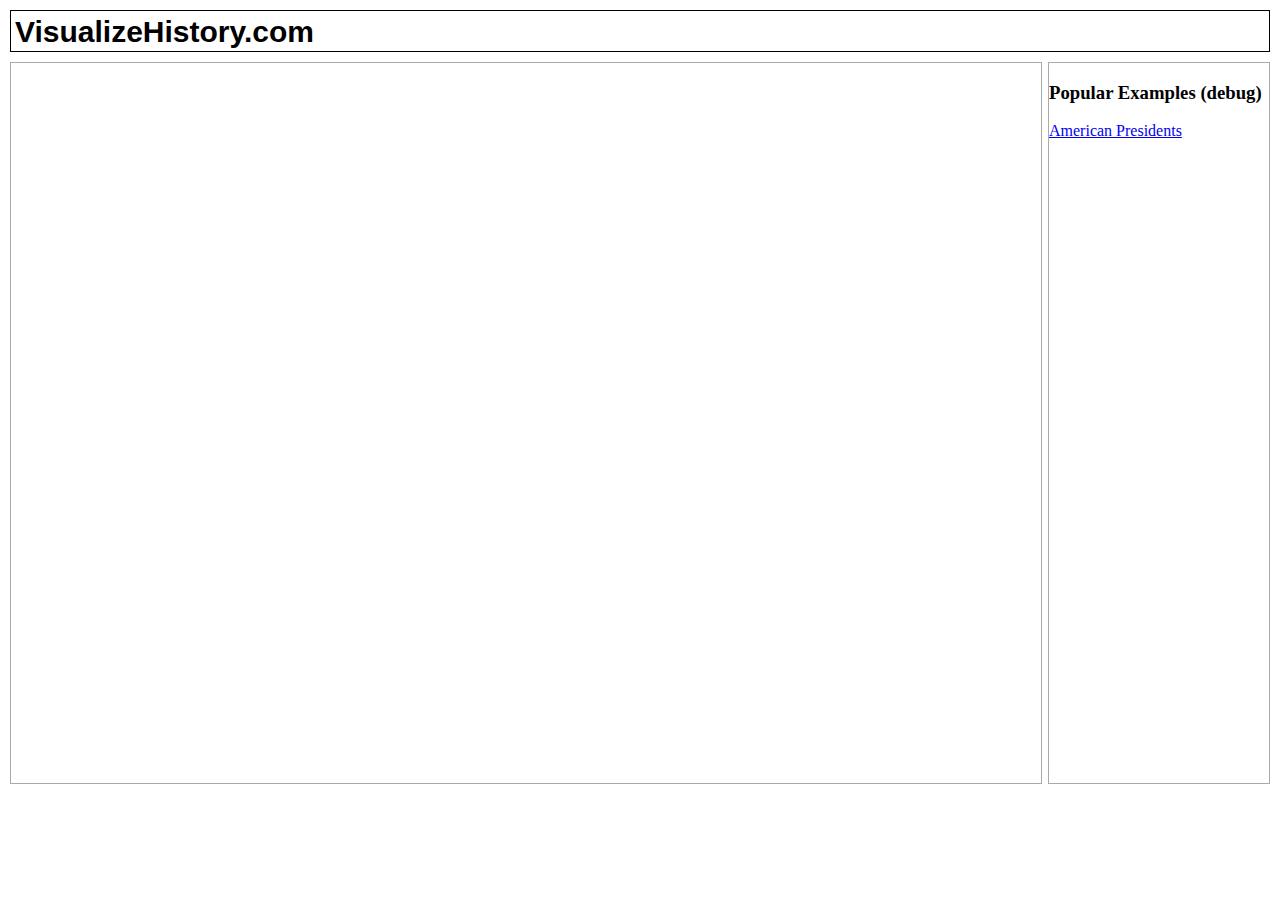
==== index.html @ 4117a621 "Added hard-coded link to "American Presidents"" ====
<!DOCTYPE html PUBLIC "-//W3C//DTD XHTML 1.0 Transitional//EN"
    "http://www.w3.org/TR/xhtml1/DTD/xhtml1-transitional.dtd">
<html xmlns="http://www.w3.org/1999/xhtml">
<head>
	<title>VisualizeHistory.com</title>
	<link rel="stylesheet" type="text/css" href="css/styles.css" />

	<!-- Yahoo! User Interface core -->
	<script src="http://yui.yahooapis.com/2.3.1/build/yahoo-dom-event/yahoo-dom-event.js" type="text/javascript"></script>
	<script src="http://yui.yahooapis.com/2.3.1/build/element/element-beta-min.js" type="text/javascript"></script>

	<!-- Specific Yahoo! API requirements -->
	<script src="http://yui.yahooapis.com/2.3.1/build/animation/animation-min.js" type="text/javascript"></script>
	<script src="http://yui.yahooapis.com/2.3.1/build/dragdrop/dragdrop-min.js" type="text/javascript"></script>
	<script src="http://yui.yahooapis.com/2.3.1/build/slider/slider-min.js" type="text/javascript"></script>
	
	<!-- Google Maps API -->
	<script src="http://maps.google.com/maps?file=api&amp;v=2&amp;key=ABQIAAAAbNpbJQzOmQ3LpYb48UbbNxSZT5Tpn1taJFQH4Y5Wf2aA8FIGoRR00-ePrq_DDT5-FUNm7KoXKkB1lQ" type="text/javascript"></script>

	<!-- Open sourced LabeledMarker for Google Maps -->
	<script src="js/labeledmarker.js" type="text/javascript"></script>

	<!-- vishis-specific scripts -->
	<script src="js/cookie.js" type="text/javascript"></script>
	<script src="js/map.js" type="text/javascript"></script>
	<script src="js/nav.js" type="text/javascript"></script>
	<script src="js/slider.js" type="text/javascript"></script>
	<script src="js/server.js" type="text/javascript"></script>
	<script src="js/JSON.js" type="text/javascript"></script>
	<script src="js/vishis.js" type="text/javascript"></script>


</head>
<body class="sidebar-right" onload="load()" onunload="unload()">
  <div id="header">
	<h1>VisualizeHistory.com</h1>
  </div>
  <div id="content">
	<div id="viewing-panel">
		<div id="map"></div>
	</div>
	<div id="nav-panel">
		<h3>Popular Examples (debug)</h3>
		<a href="javascript:void(0);" onclick="Server.search('American Presidents', nav.addTopic, nav);">American Presidents</a>
	</div>
  </div>
 
<script type="text/javascript">
var gaJsHost = (("https:" == document.location.protocol) ? "https://ssl." : "http://www.");
document.write(unescape("%3Cscript src='" + gaJsHost + "google-analytics.com/ga.js' type='text/javascript'%3E%3C/script%3E"));
</script>
<script type="text/javascript">
var pageTracker = _gat._getTracker("UA-2026299-2");
pageTracker._initData();
pageTracker._trackPageview();
</script>
  </body>
</html>
---- css/styles.css ----
/* Main styles */
html { overflow: hidden; }

html, body {
	margin: 0;
	padding: 0;
	height: 100%;
}

body { margin: 10px; }

#content {
	margin-top: 10px;
	position: relative;
	height:80%;
}

#map {
	position: absolute;
	top: 0;
	left: 0;
	width: 100%;
	height: 100%;
	border: 1px solid #aaa;
}

#viewing-panel {
	position: relative;
	height: 100%;
}

#nav-panel {
	position: absolute;
	border: 1px solid #aaa;
	top: 0;
	width: 220px;
	height: 100%;
	overflow: auto;
}

body.sidebar-right #viewing-panel { margin-right: 230px; }
body.sidebar-right #nav-panel { right: 0; }

body.nosidebar #viewing-panel { margin: 0; }
body.nosidebar #nav-panel { display: none; }

#header {
	background: white;
	padding: 4px;
	border: 1px solid black;
	position: relative;
	height:32px;
}

/* holly hack for IE to get position:bottom right
   see: http://www.positioniseverything.net/abs_relbugs.html
 \*/
* html #header { height: 1px; }
/* */

#header h1 {
	margin: 0;
	font: bold 30px Helvetica, sans-serif;
}


/* Time Slider */
#sliderbg {
	position: relative;
	background: url(../img/slider.bg.png) 0 0 no-repeat;
	height: 45px;
	width: 275px; 
}

#slider-thumb-start, #slider-thumb-end {
	position: absolute;
	z-index: 40;
}

#slider-thumb-start{
	cursor: e-resize;
}

#slider-thumb-end{
	cursor: w-resize;
}

#slider-thumb-spanner {
	position: absolute;
	background-image: url(../img/slider.spanner.png);
	height: 40px;
	width:10px;
	z-index: 30;
	cursor: move;
}

/* Event Display */
div.marker{
	white-space:nowrap;
	background-color:White;
	padding:1px;
	border: 1px solid #aaa;
}

p.blurb{
	width:200px;
	height:150px;
	overflow:hidden;
	white-space:normal;
	font-size:10pt;
}

div.date-range{
	font-size:10pt;
	font-weight:bold;
}


#slider-label-start, #slider-label-end{
	color:white;
	background-color:#aaa;
	padding:1px;
	position:absolute;
	top:-1.5em;
	white-space:nowrap;
	font-family:sans-serif;
	font-size:10pt;
	border:1px solid Black;
}

#slider-label-start{
	right:0;
}

#slider-label-end{
	left:0;
}
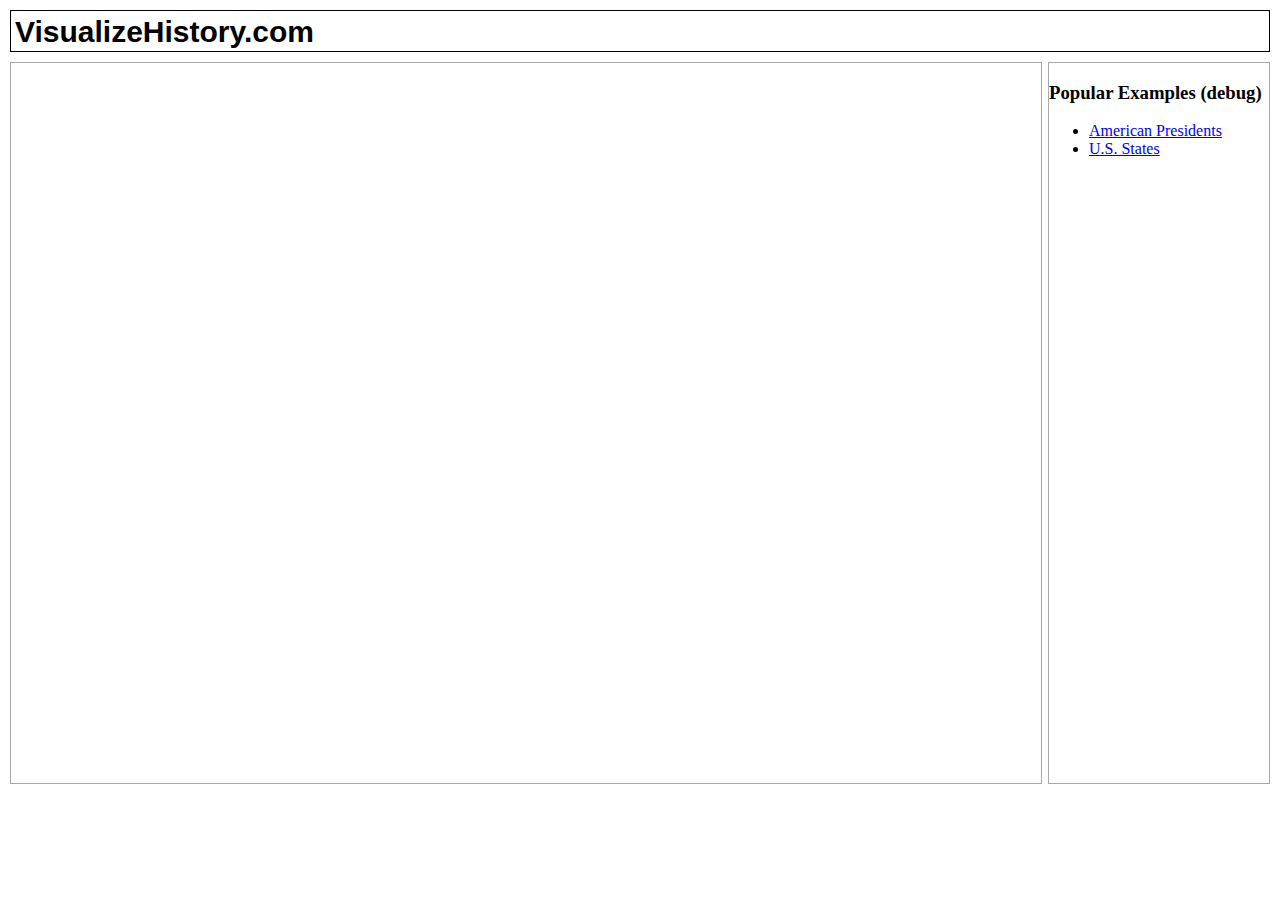
==== commit 05e1e95f: "Added support for kml files" ====
--- a/index.html
+++ b/index.html
@@ -41,7 +41,10 @@
 	</div>
 	<div id="nav-panel">
 		<h3>Popular Examples (debug)</h3>
-		<a href="javascript:void(0);" onclick="Server.search('American Presidents', nav.addTopic, nav);">American Presidents</a>
+		<ul>
+			<li><a href="javascript:void(0);" onclick="Server.search('American Presidents', nav.addTopic, nav);">American Presidents</a></li>
+			<li><a href="javascript:void(0);" onclick="Server.search('http://code.google.com/apis/kml/documentation/us_states.kml', nav.addTopic, nav);">U.S. States</a></li>
+		</ul>
 	</div>
   </div>
  
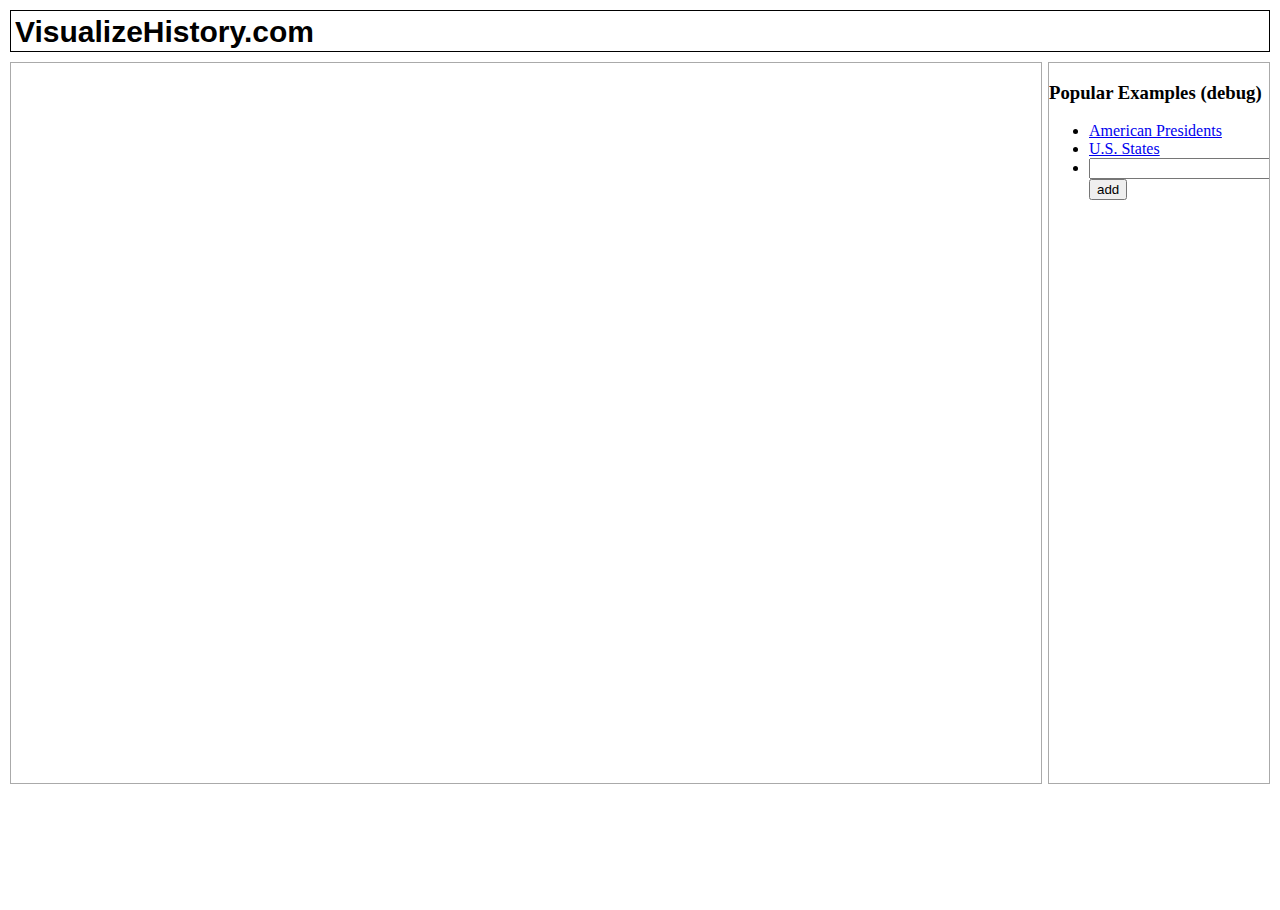
==== commit 999c7fb0: "Added debug version of addTopic box" ====
--- a/index.html
+++ b/index.html
@@ -44,6 +44,18 @@
 		<ul>
 			<li><a href="javascript:void(0);" onclick="Server.search('American Presidents', nav.addTopic, nav);">American Presidents</a></li>
 			<li><a href="javascript:void(0);" onclick="Server.search('http://code.google.com/apis/kml/documentation/us_states.kml', nav.addTopic, nav);">U.S. States</a></li>
+			<li>
+				<form>
+					<input type="text"/>
+					<input type="button" value="add" 
+					onclick="var val=parentNode.childNodes[1].value;
+					if(val){
+						Server.search(val, nav.addTopic, nav);
+					}
+					return false;"
+					/>
+				</form>
+			</li>
 		</ul>
 	</div>
   </div>
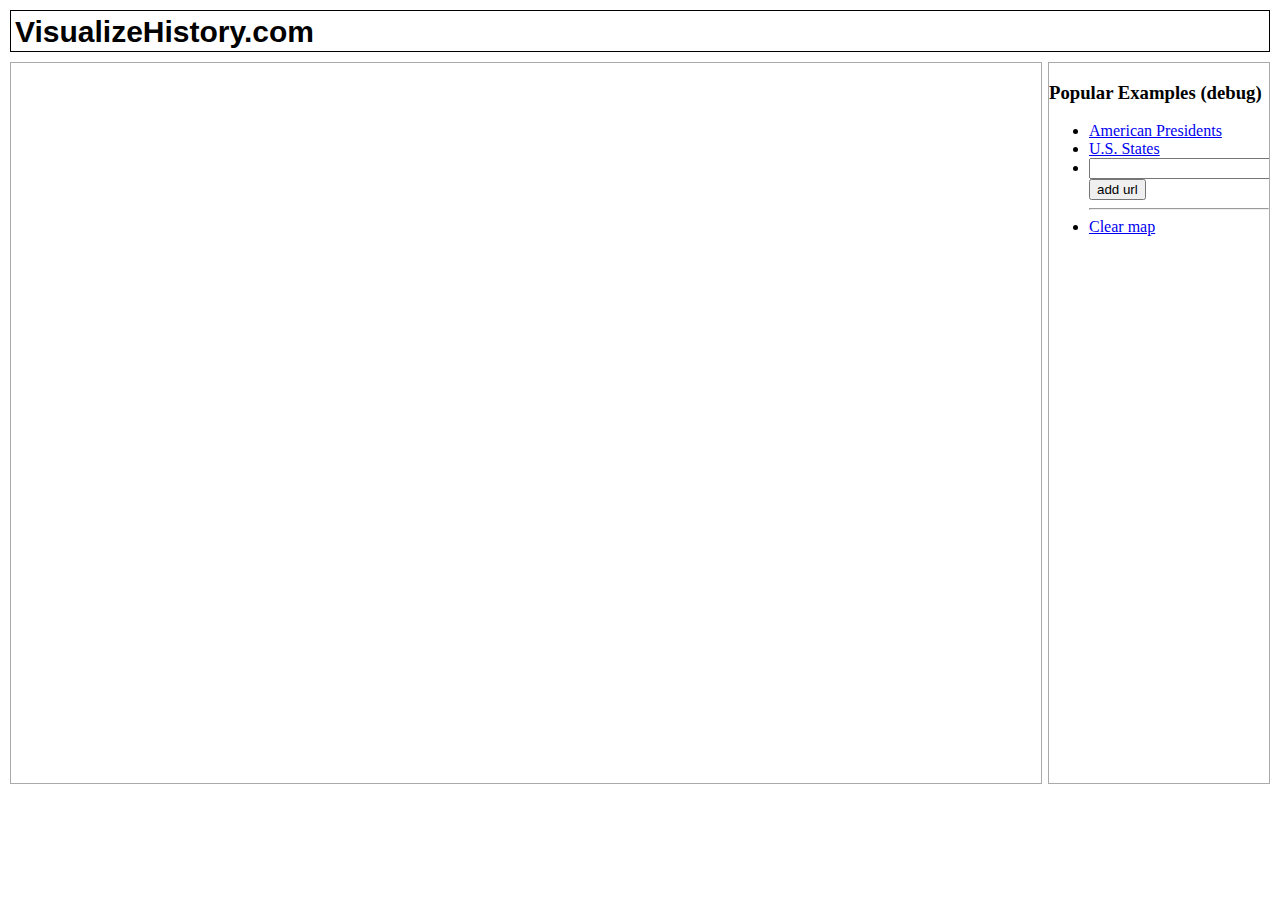
==== commit c3deb41b: "Added "clear map" link" ====
--- a/index.html
+++ b/index.html
@@ -47,7 +47,7 @@
 			<li>
 				<form>
 					<input type="text"/>
-					<input type="button" value="add" 
+					<input type="button" value="add url" 
 					onclick="var val=parentNode.childNodes[1].value;
 					if(val){
 						Server.search(val, nav.addTopic, nav);
@@ -56,6 +56,8 @@
 					/>
 				</form>
 			</li>
+			<hr />
+			<li><a href="javascript:void(0);" onclick="nav.map.clearTopics();return false;">Clear map</a></li>
 		</ul>
 	</div>
   </div>
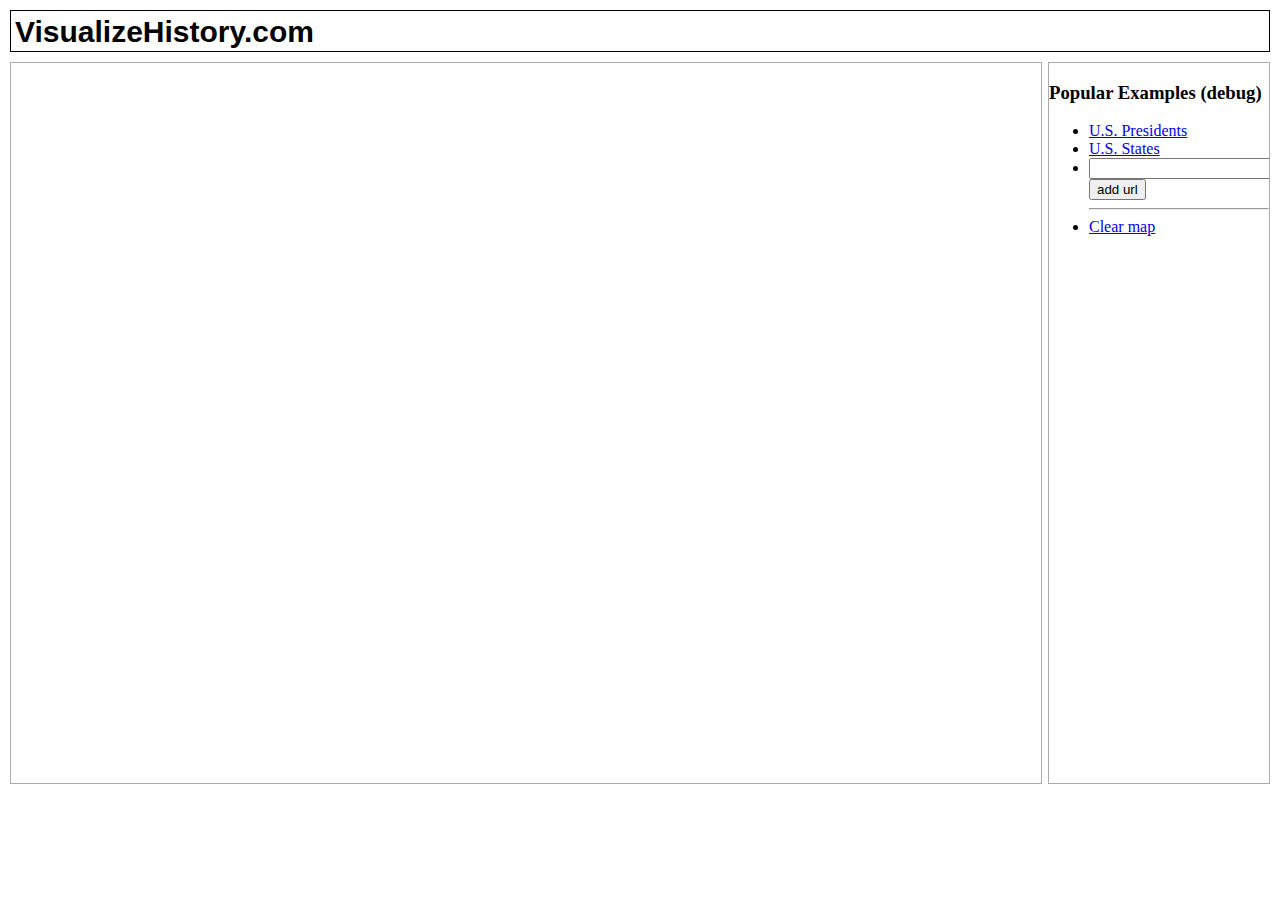
==== commit eae18ded: "Finished adding new db schema" ====
--- a/index.html
+++ b/index.html
@@ -42,7 +42,7 @@
 	<div id="nav-panel">
 		<h3>Popular Examples (debug)</h3>
 		<ul>
-			<li><a href="javascript:void(0);" onclick="Server.search('American Presidents', nav.addTopic, nav);">American Presidents</a></li>
+			<li><a href="javascript:void(0);" onclick="Server.search('U.S. Presidents', nav.addTopic, nav);">U.S. Presidents</a></li>
 			<li><a href="javascript:void(0);" onclick="Server.search('http://code.google.com/apis/kml/documentation/us_states.kml', nav.addTopic, nav);">U.S. States</a></li>
 			<li>
 				<form>
--- a/css/styles.css
+++ b/css/styles.css
@@ -102,19 +102,32 @@
 	border: 1px solid #aaa;
 }
 
-p.blurb{
-	width:200px;
-	height:150px;
-	overflow:hidden;
-	white-space:normal;
-	font-size:10pt;
+div.marker > span.title {
+	
+}
+div.marker > div.desc {}
+div.marker h3, div.polygon h3 {
+	margin:0px;
+	font-size:12pt;
 }
 
-div.date-range{
+div.marker h3.location {}
+
+div.marker h3.range{}
+
+div.marker div.date-range, div.polygon div.date-range {
 	font-size:10pt;
 	font-weight:bold;
 }
 
+div.marker p, div.polygon p {
+	font-size:10pt;
+
+	width:200px;
+	max-height:150px;
+	overflow:hidden;
+	white-space:normal;	
+}
 
 #slider-label-start, #slider-label-end{
 	color:white;
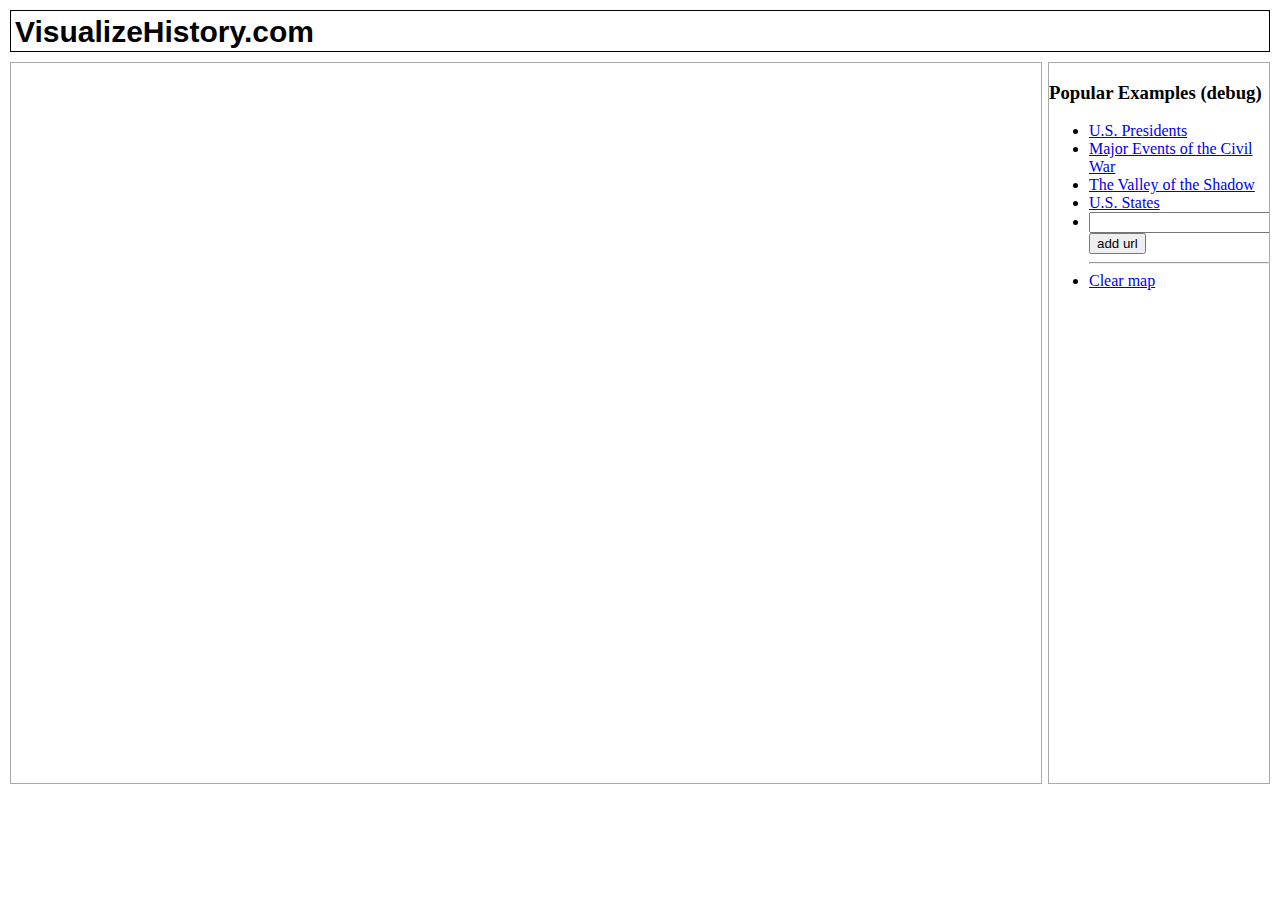
==== commit 5aa690e5: "Fixed problem with quoted markers" ====
--- a/index.html
+++ b/index.html
@@ -43,6 +43,8 @@
 		<h3>Popular Examples (debug)</h3>
 		<ul>
 			<li><a href="javascript:void(0);" onclick="Server.search('U.S. Presidents', nav.addTopic, nav);">U.S. Presidents</a></li>
+			<li><a href="javascript:void(0);" onclick="Server.search('Major Events of the Civil War', nav.addTopic, nav);">Major Events of the Civil War</a></li>
+			<li><a href="javascript:void(0);" onclick="Server.search('The Valley of the Shadow', nav.addTopic, nav);">The Valley of the Shadow</a></li>
 			<li><a href="javascript:void(0);" onclick="Server.search('http://code.google.com/apis/kml/documentation/us_states.kml', nav.addTopic, nav);">U.S. States</a></li>
 			<li>
 				<form>
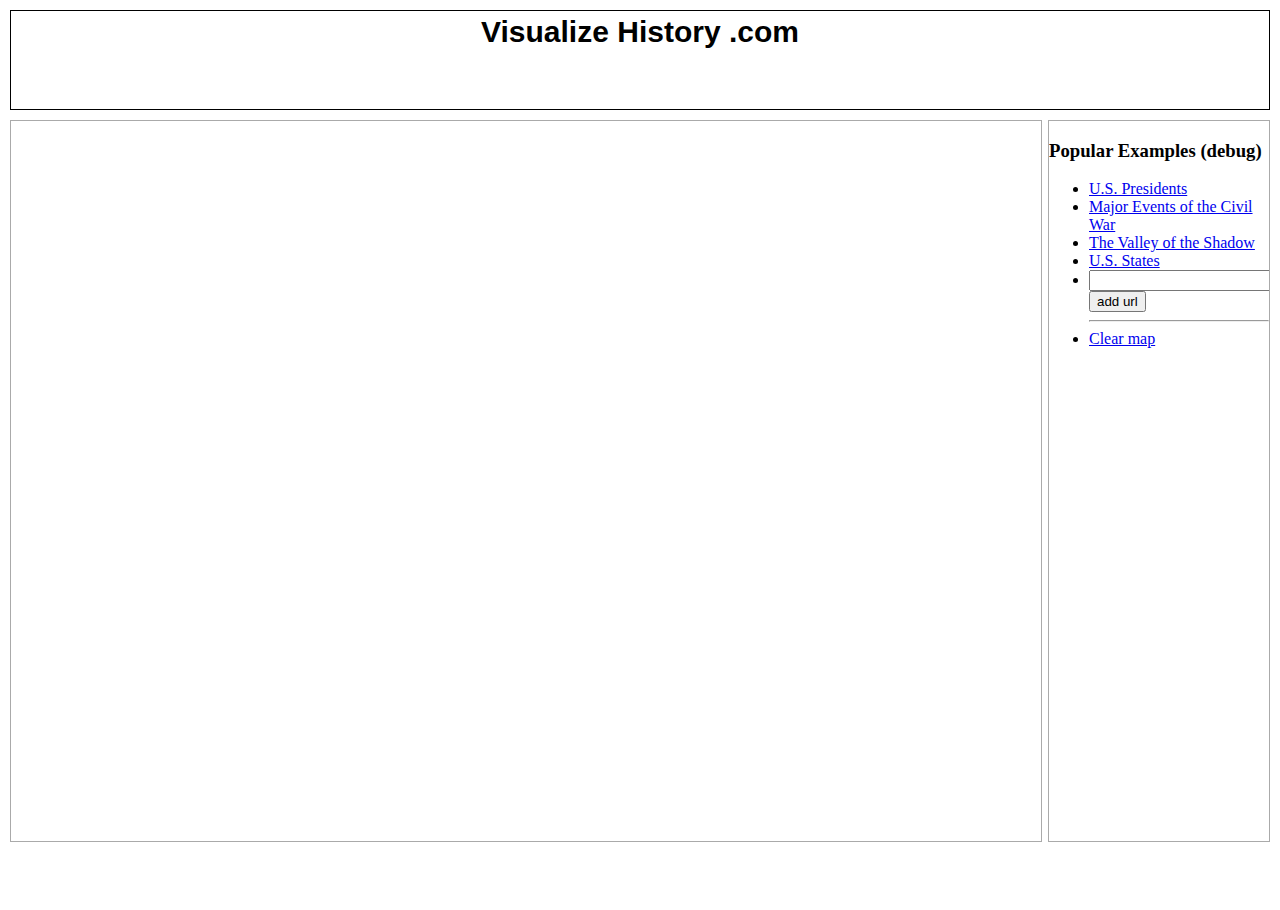
==== commit cd95f8aa: "Added dot com in title" ====
--- a/index.html
+++ b/index.html
@@ -33,7 +33,7 @@
 </head>
 <body class="sidebar-right" onload="load()" onunload="unload()">
   <div id="header">
-	<h1>VisualizeHistory.com</h1>
+	<h1>Visualize History <span class="dotcom">.com</span></h1>
   </div>
   <div id="content">
 	<div id="viewing-panel">
--- a/css/styles.css
+++ b/css/styles.css
@@ -49,7 +49,10 @@
 	padding: 4px;
 	border: 1px solid black;
 	position: relative;
-	height:32px;
+	height:10%;
+	
+	vertical-align:middle;
+	text-align:center;
 }
 
 /* holly hack for IE to get position:bottom right
@@ -77,21 +80,17 @@
 	z-index: 40;
 }
 
-#slider-thumb-start{
-	cursor: e-resize;
-}
+#slider-thumb-start{}
 
-#slider-thumb-end{
-	cursor: w-resize;
-}
+#slider-thumb-end{}
 
 #slider-thumb-spanner {
 	position: absolute;
-	background-image: url(../img/slider.spanner.png);
+	background-image: url(../img/slider.spanner.off.png);
 	height: 40px;
 	width:10px;
 	z-index: 30;
-	cursor: move;
+	/* cursor: move;*/
 }
 
 /* Event Display */
@@ -100,12 +99,24 @@
 	background-color:White;
 	padding:1px;
 	border: 1px solid #aaa;
+	width:200px;
+	overflow: hidden;
+	text-overflow:ellipsis;
+
 }
 
 div.marker > span.title {
-	
+	font-size:11pt;
+	padding:1px;
 }
-div.marker > div.desc {}
+div.marker > div.desc {
+	border-top:1px solid black;
+	font-size:11pt;
+	padding:1px;
+	width:300px;
+	white-space:normal;
+}
+
 div.marker h3, div.polygon h3 {
 	margin:0px;
 	font-size:12pt;
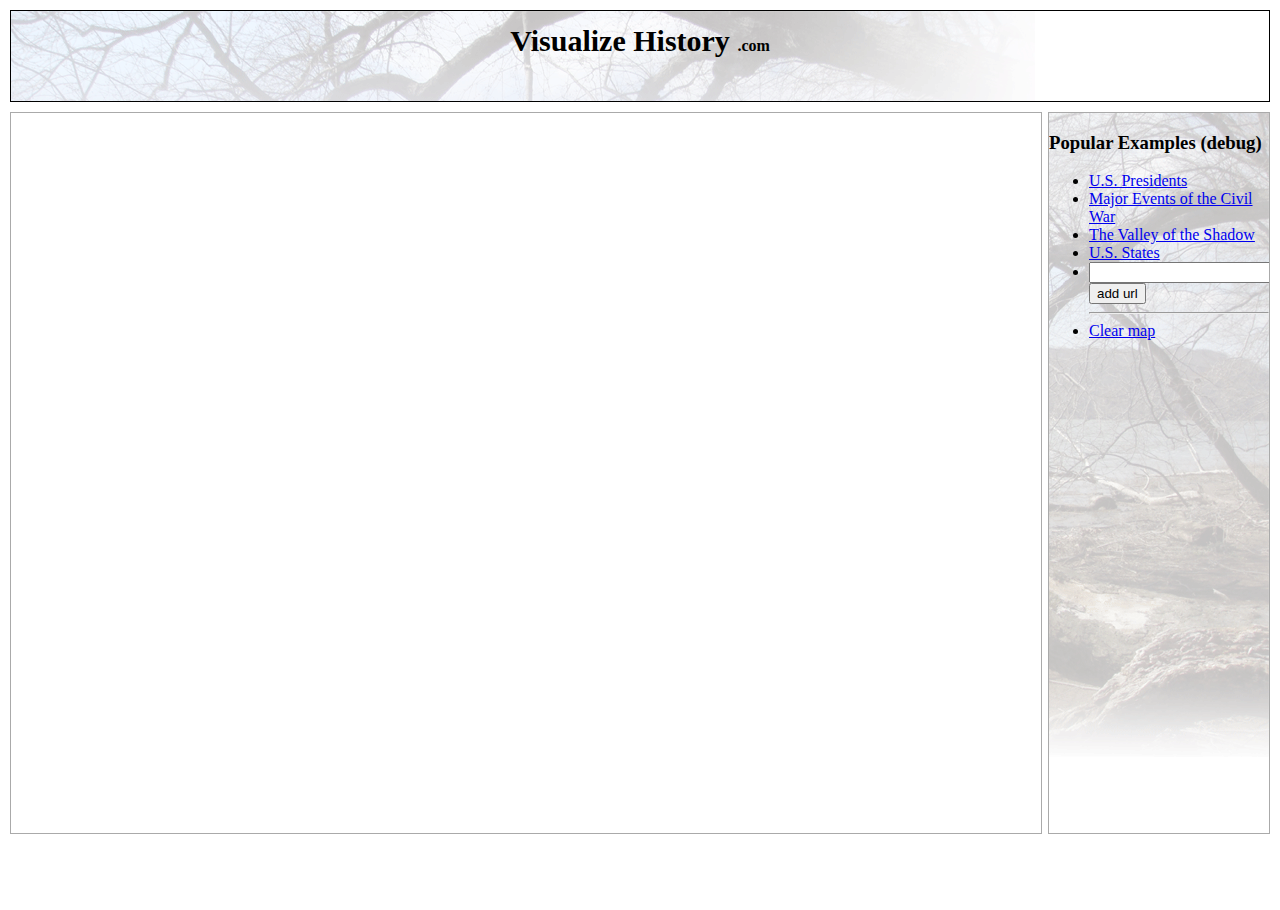
==== commit f2470a43: "Move icon to front when Marker is moused over" ====
--- a/index.html
+++ b/index.html
@@ -19,6 +19,7 @@
 
 	<!-- Open sourced LabeledMarker for Google Maps -->
 	<script src="js/labeledmarker.js" type="text/javascript"></script>
+	<script src="js/iconfactory.js" type="text/javascript"></script>
 
 	<!-- vishis-specific scripts -->
 	<script src="js/cookie.js" type="text/javascript"></script>
--- a/css/styles.css
+++ b/css/styles.css
@@ -7,7 +7,9 @@
 	height: 100%;
 }
 
-body { margin: 10px; }
+body {
+	margin: 10px;
+}
 
 #content {
 	margin-top: 10px;
@@ -22,6 +24,8 @@
 	width: 100%;
 	height: 100%;
 	border: 1px solid #aaa;
+	
+	background-image: url(../img/map.png);
 }
 
 #viewing-panel {
@@ -36,6 +40,7 @@
 	width: 220px;
 	height: 100%;
 	overflow: auto;
+	background: url(../img/nav-bg.png) no-repeat top right;
 }
 
 body.sidebar-right #viewing-panel { margin-right: 230px; }
@@ -45,14 +50,19 @@
 body.nosidebar #nav-panel { display: none; }
 
 #header {
-	background: white;
-	padding: 4px;
+	padding:0px;
+	margin:0px;
 	border: 1px solid black;
 	position: relative;
 	height:10%;
-	
-	vertical-align:middle;
 	text-align:center;
+	background: url(../img/header-bg.png) no-repeat top left;
+}
+
+#footer{
+	margin-top:5px;
+	text-align:center;
+	height:5%;
 }
 
 /* holly hack for IE to get position:bottom right
@@ -62,8 +72,14 @@
 /* */
 
 #header h1 {
-	margin: 0;
-	font: bold 30px Helvetica, sans-serif;
+	margin-top:1%;
+	height:100%;
+	vertical-align:middle;
+	font: bold 30px "Comic Sans MS",Harrington, "Eras Medium ITC", serif;
+}
+
+#header h1 .dotcom{
+	font-size:16px;
 }
 
 
